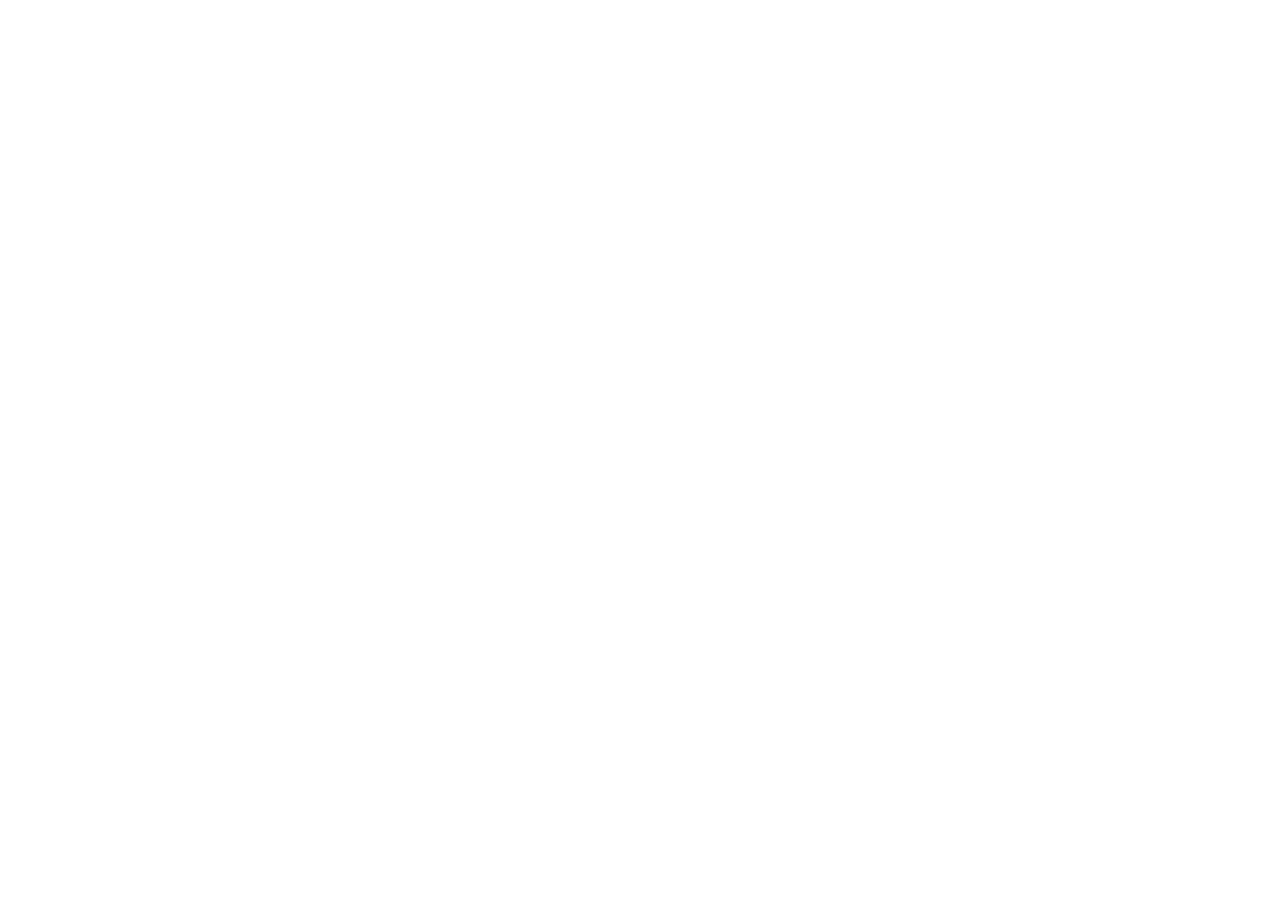
==== mixin/mixin.html @ 48a23f7b "mixin" ====
<!DOCTYPE html>
<html lang="en">
<head>
    <meta charset="UTF-8">
    <meta name="viewport" content="width=device-width, initial-scale=1.0">
    <title>Document</title>
</head>
<body>
    
</body>
</html>
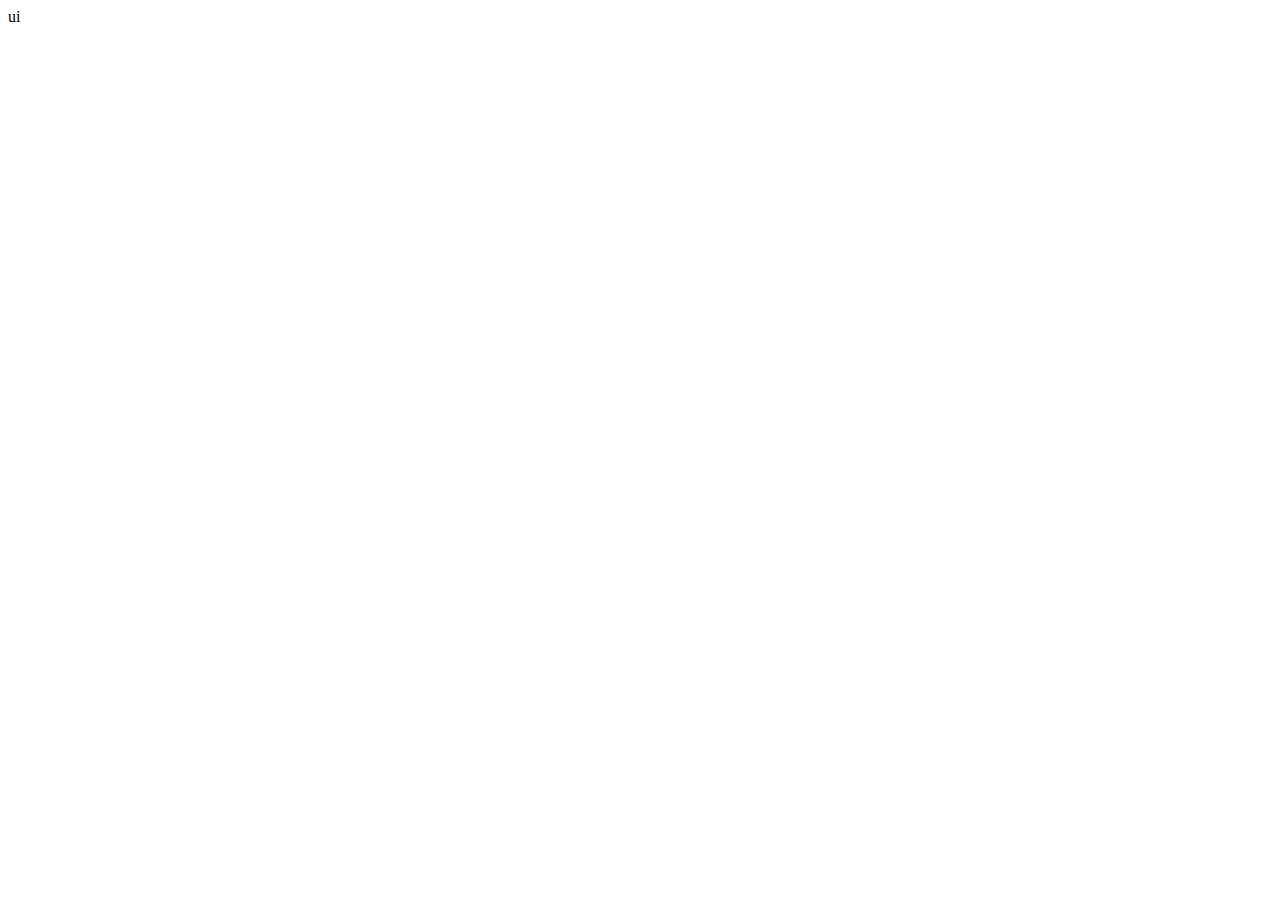
==== commit a61815ff: "k" ====
--- a/mixin/mixin.html
+++ b/mixin/mixin.html
@@ -4,8 +4,9 @@
     <meta charset="UTF-8">
     <meta name="viewport" content="width=device-width, initial-scale=1.0">
     <title>Document</title>
+    <link rel="stylesheet" href="style.css">
 </head>
 <body>
-    
+    ui
 </body>
 </html>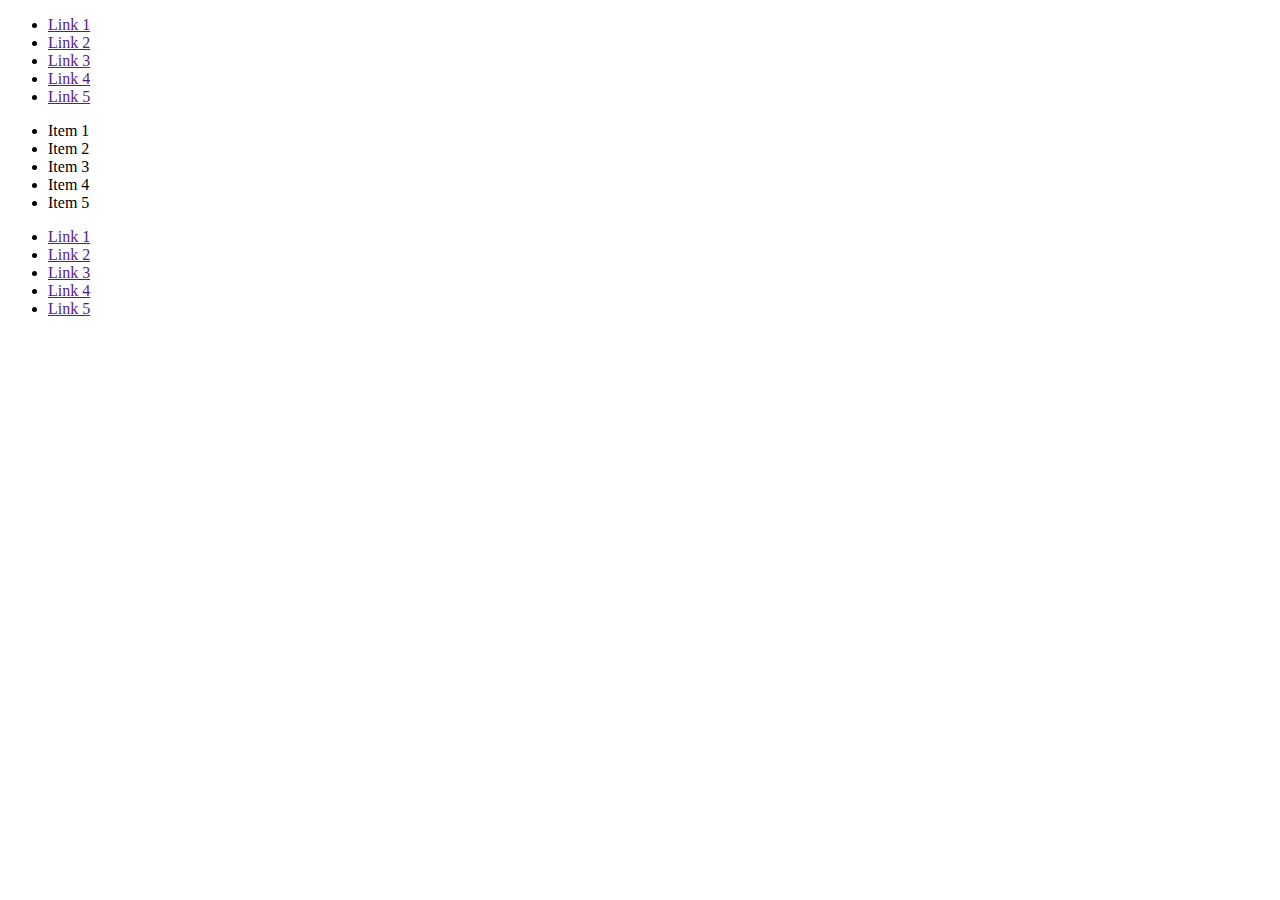
==== commit 13e39982: "jkhk" ====
--- a/mixin/mixin.html
+++ b/mixin/mixin.html
@@ -7,6 +7,33 @@
     <link rel="stylesheet" href="style.css">
 </head>
 <body>
-    ui
+    <div class="header">
+        <ul>
+            <li><a href="">Link 1</a></li>
+            <li><a href="">Link 2</a></li>
+            <li><a href="">Link 3</a></li>
+            <li><a href="">Link 4</a></li>
+            <li><a href="">Link 5</a></li>
+        </ul>
+    </div>
+    <div class="main">
+        <ul>
+            <li>Item 1</li>
+            <li>Item 2</li>
+            <li>Item 3</li>
+            <li>Item 4</li>
+            <li>Item 5</li>
+        </ul>
+    </div>
+    <div class="footer">
+        <ul>
+            <li><a href="">Link 1</a></li>
+            <li><a href="">Link 2</a></li>
+            <li><a href="">Link 3</a></li>
+            <li><a href="">Link 4</a></li>
+            <li><a href="">Link 5</a></li>
+        </ul>
+
+    </div>
 </body>
 </html>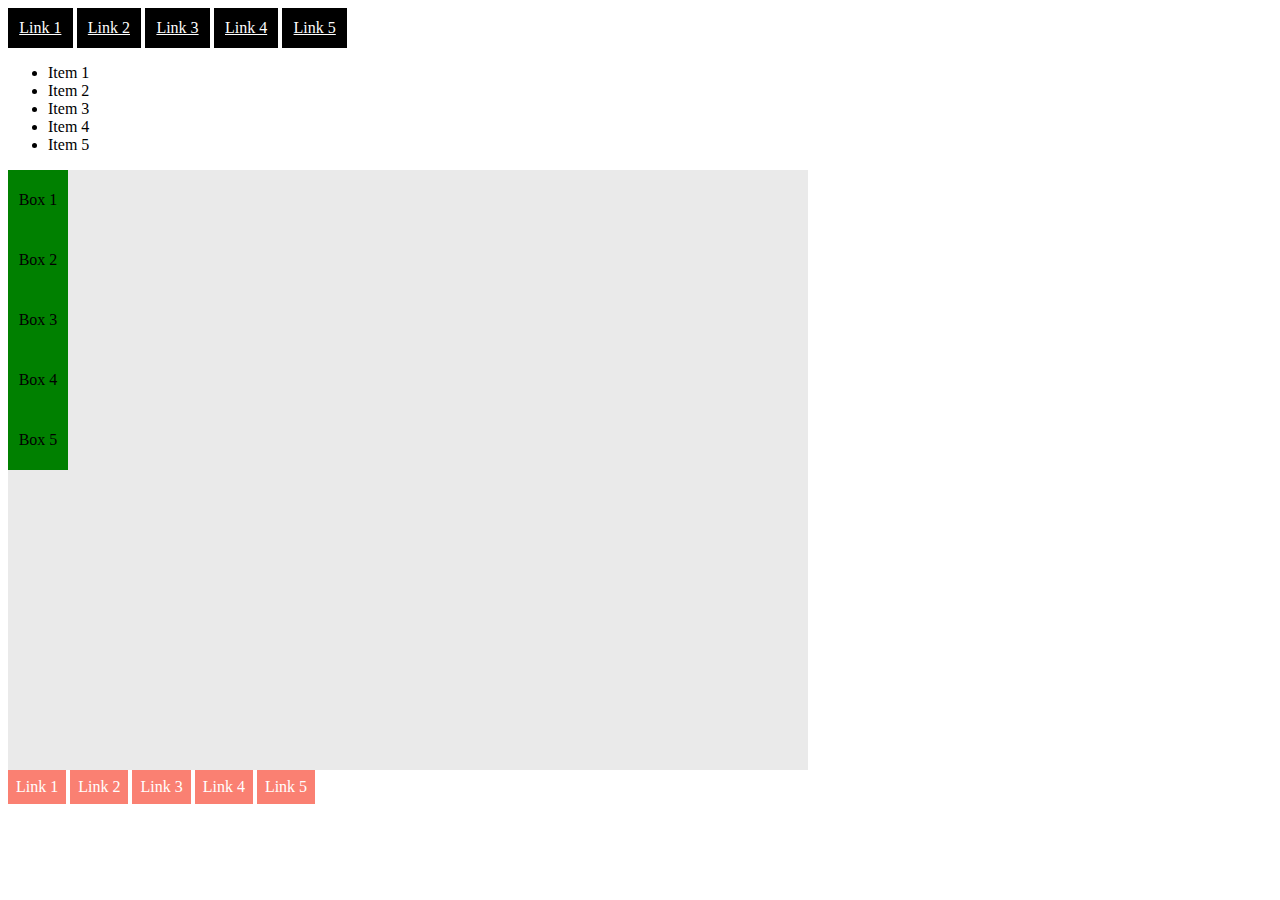
==== commit a329dbaf: "lkjo" ====
--- a/mixin/mixin.html
+++ b/mixin/mixin.html
@@ -24,6 +24,13 @@
             <li>Item 4</li>
             <li>Item 5</li>
         </ul>
+        <div class="container">
+            <div class="box">Box 1</div>
+            <div class="box">Box 2</div>
+            <div class="box">Box 3</div>
+            <div class="box">Box 4</div>
+            <div class="box">Box 5</div>
+        </div>
     </div>
     <div class="footer">
         <ul>
--- a/mixin/style.css
+++ b/mixin/style.css
@@ -0,0 +1,53 @@
+.header ul {
+  margin: 0;
+  padding: 0;
+  list-style: none;
+}
+
+.header ul li {
+  display: inline-block;
+}
+
+.header ul li {
+  background-color: black;
+  padding: 0.7em;
+}
+
+.header ul li a {
+  color: white;
+}
+
+.footer ul {
+  margin: 0;
+  padding: 0;
+  list-style: none;
+}
+
+.footer ul li {
+  display: inline-block;
+}
+
+.footer ul li {
+  background-color: salmon;
+  padding: 0.5em;
+}
+
+.footer ul li a {
+  color: white;
+  text-decoration: none;
+}
+
+.container {
+  width: 800px;
+  height: 600px;
+  background-color: #eaeaea;
+}
+
+.container .box {
+  width: 60px;
+  height: 60px;
+  background-color: green;
+  text-align: center;
+  line-height: 60px;
+}
+/*# sourceMappingURL=style.css.map */